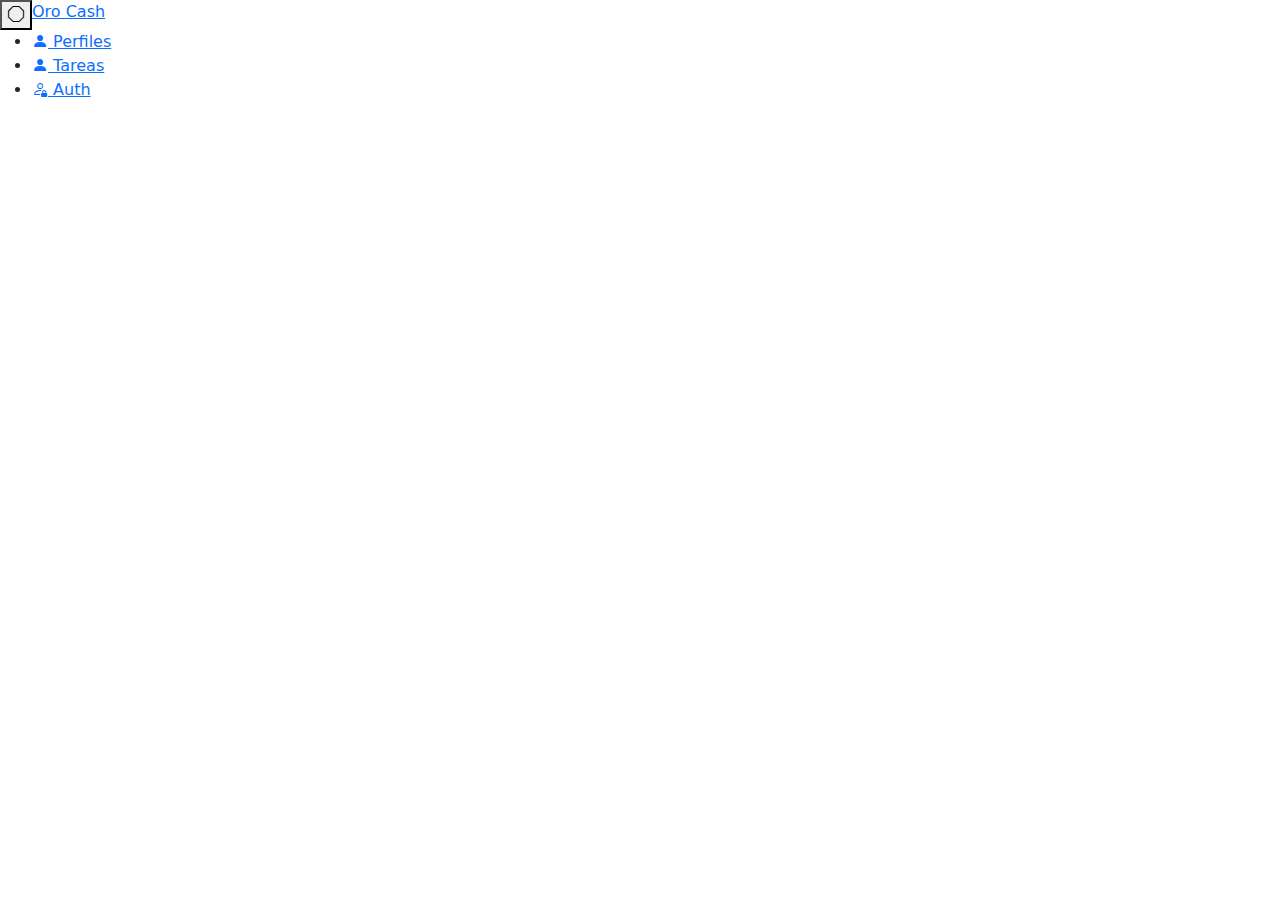
==== sidebar.html @ 2c3597e2 "Primer Commit" ====
<!DOCTYPE html>
<html lang="en">
<head>
    <meta charset="UTF-8">
    <meta name="viewport" content="width=device-width, initial-scale=1.0">
    <title>Dashboard</title>
    <link rel="stylesheet" href="./style2.css">
    <link href="https://cdn.jsdelivr.net/npm/bootstrap@5.3.3/dist/css/bootstrap.min.css" rel="stylesheet" integrity="sha384-QWTKZyjpPEjISv5WaRU9OFeRpok6YctnYmDr5pNlyT2bRjXh0JMhjY6hW+ALEwIH" crossorigin="anonymous">
    <link rel="stylesheet" href="https://cdn.jsdelivr.net/npm/bootstrap-icons@1.11.3/font/bootstrap-icons.min.css">
</head>
<body>
    <div class="wrapper">
        <aside id="sidebar">
            <div class="d-flex">
                <button id="toogle-btn">
                    <i  class="bi bi-octagon"></i>
                </button>
                <div class="sidebar-logo">
                    <a href="#">Oro Cash</a>
                </div>
            </div>
            <ul class="sidebar-nav">
                <li class="sidebar-item">
                    <a href="#" class="sidebar-link">
                        <i class="bi bi-person-fill"></i>
                        <span>Perfiles</span>
                    </a>
                </li>
                <li class="sidebar-item">
                    <a href="#" class="sidebar-link">
                        <i class="bi bi-person-fill"></i>
                        <span>Tareas</span>
                    </a>
                </li>
                <li class="sidebar-item">
                    <a href="#" class="sidebar-link has-dropdown collapsed" data-bs-toggle="collapse" data-bs-target="#auth" aria-expanded="true" 
                    aria-controls="auth">
                        <i class="bi bi-person-lock"></i>
                        <span>Auth</span>
                    </a>
                    <ul id="auth" class="sidebar-dropdown list-unstyled collapse" data-bs-parent="#sidebar">
                        <li class="sidebar-item">
                            <a href="#" class="sidebar-link">Login</a>
                        </li>                        
                        <li class="sidebar-item">
                            <a href="#" class="sidebar-link">Registro</a>
                        </li>
                        <li class="sidebar-item">
                            <a href="#" class="sidebar-link has-dropdown collapsed" data-bs-target="#multi" aria-expanded="true" 
                            aria-controls="multi">
                                <i class="bi bi-layout-three-columns"></i>
                                <span>Multi Nivel</span>
                            </a>
                            <ul id="multi" class="sidebar-dropdown list-unstyled collapse" data-bs-parent="#sidebar">
                                <li class="sidebar-item">
                                    <a href="#" class="sidebar-link has-dropdown collapsed" data-bs-target="#multi" aria-expanded="true" 
                                    aria-controls="multi">
                                        <i class="bi bi-layout-three-columns"></i>
                                        <span>Multi Nivel</span>
                                    </a>
                                </li>
                            </ul>
                        </li>
                    </ul>
                </li>
            </ul>
        </aside>
    </div>
    <script src="https://cdn.jsdelivr.net/npm/bootstrap@5.3.3/dist/js/bootstrap.bundle.min.js" integrity="sha384-YvpcrYf0tY3lHB60NNkmXc5s9fDVZLESaAA55NDzOxhy9GkcIdslK1eN7N6jIeHz" crossorigin="anonymous"></script>
    <script src="script_sidebar.js"></script>
</body>
</html>
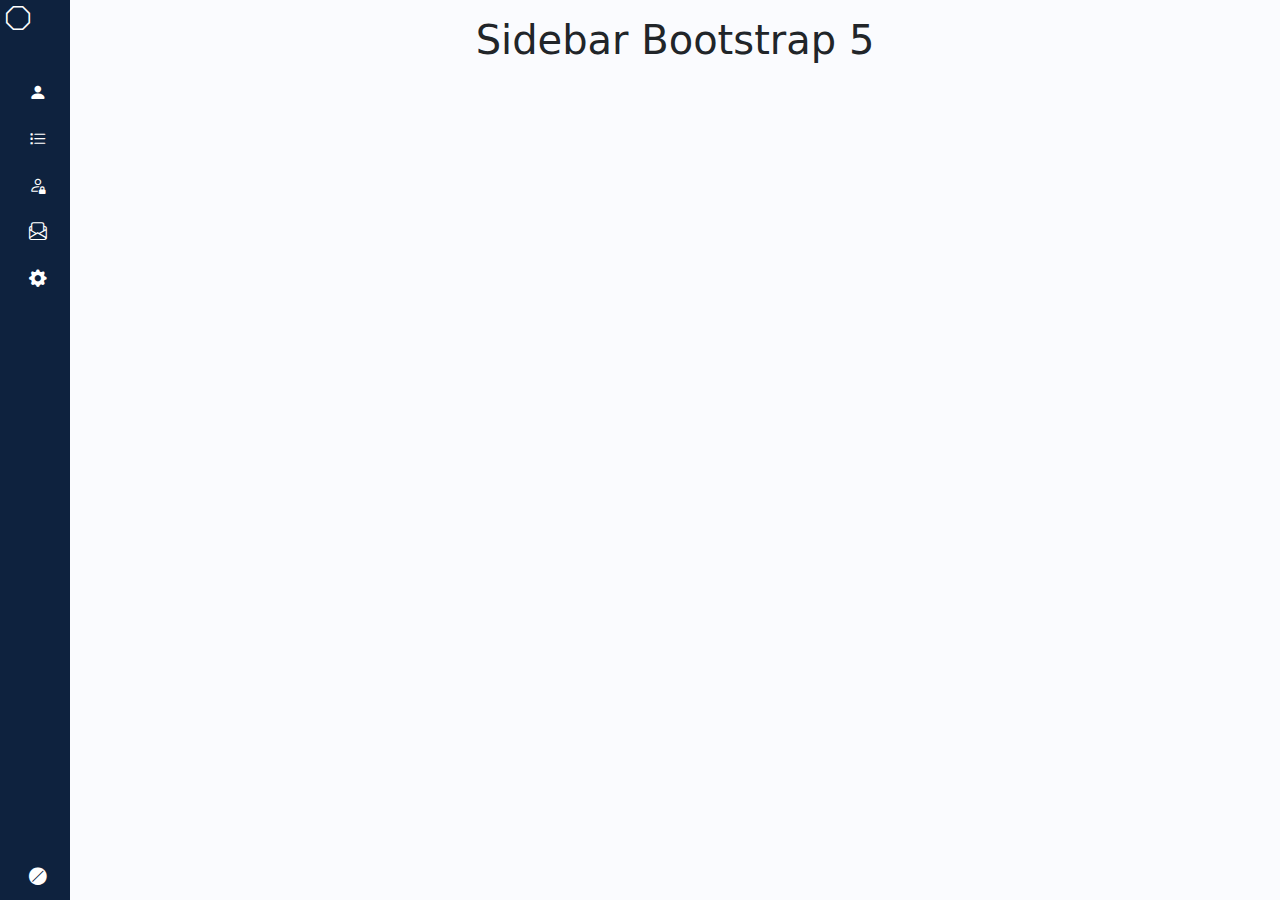
==== commit b9546420: "Nuevas funcionalidades" ====
--- a/sidebar.html
+++ b/sidebar.html
@@ -12,7 +12,7 @@
     <div class="wrapper">
         <aside id="sidebar">
             <div class="d-flex">
-                <button id="toogle-btn">
+                <button id="toggle-btn">
                     <i  class="bi bi-octagon"></i>
                 </button>
                 <div class="sidebar-logo">
@@ -21,19 +21,19 @@
             </div>
             <ul class="sidebar-nav">
                 <li class="sidebar-item">
-                    <a href="#" class="sidebar-link">
+                    <a href="./CrearCliente.html" class="sidebar-link">
                         <i class="bi bi-person-fill"></i>
-                        <span>Perfiles</span>
+                        <span>Crear Cliente</span>
                     </a>
                 </li>
                 <li class="sidebar-item">
-                    <a href="#" class="sidebar-link">
-                        <i class="bi bi-person-fill"></i>
-                        <span>Tareas</span>
+                    <a href="./Tabla.html" class="sidebar-link">
+                        <i class="bi bi-list-task"></i>
+                        <span>Registros</span>
                     </a>
                 </li>
                 <li class="sidebar-item">
-                    <a href="#" class="sidebar-link has-dropdown collapsed" data-bs-toggle="collapse" data-bs-target="#auth" aria-expanded="true" 
+                    <a href="#" class="sidebar-link has-dropdown collapsed" data-bs-toggle="collapse" data-bs-target="#auth" aria-expanded="false" 
                     aria-controls="auth">
                         <i class="bi bi-person-lock"></i>
                         <span>Auth</span>
@@ -46,25 +46,57 @@
                             <a href="#" class="sidebar-link">Registro</a>
                         </li>
                         <li class="sidebar-item">
-                            <a href="#" class="sidebar-link has-dropdown collapsed" data-bs-target="#multi" aria-expanded="true" 
+                            <a href="#" class="sidebar-link has-dropdown collapsed" data-bs-toggle="collapse" data-bs-target="#multi" aria-expanded="false" 
                             aria-controls="multi">
                                 <i class="bi bi-layout-three-columns"></i>
                                 <span>Multi Nivel</span>
                             </a>
-                            <ul id="multi" class="sidebar-dropdown list-unstyled collapse" data-bs-parent="#sidebar">
+                            <ul id="multi" class="sidebar-dropdown list-unstyled collapse">
                                 <li class="sidebar-item">
-                                    <a href="#" class="sidebar-link has-dropdown collapsed" data-bs-target="#multi" aria-expanded="true" 
-                                    aria-controls="multi">
-                                        <i class="bi bi-layout-three-columns"></i>
-                                        <span>Multi Nivel</span>
+                                    <a href="#" class="sidebar-link collapsed" data-bs-toggle="collapse" data-bs-target="#multi-two" aria-expanded="false" 
+                                    aria-controls="multi-two">
+                                        <span>Two Links</span>
                                     </a>
+                                    <ul id="multi-two" class="sidebar-dropdown list-unstyled collapse">
+                                        <li class="sidebar-item">
+                                            <a href="#" class="sidebar-link">Link 1</a>
+                                        </li>
+                                        <li class="sidebar-item">
+                                            <a href="#" class="sidebar-link">Link 2</a>
+                                        </li>
+                                    </ul>
                                 </li>
                             </ul>
                         </li>
                     </ul>
                 </li>
+                <li class="sidebar-item">
+                    <a href="#" class="sidebar-link">
+                        <i class="bi bi-envelope-paper"></i>
+                        <span>Notidicaciones</span>
+                    </a>
+                </li>
+                <li class="sidebar-item">
+                    <a href="#" class="sidebar-link">
+                        <i class="bi bi-gear-fill"></i>
+                        <span>Configuración</span>
+                    </a>
+                </li>
             </ul>
+            <div class="sidebar-footer">
+                <a href="" class="sidebar-link">
+                    <i class="bi bi-ban-fill"></i>
+                    <span>Cerrar</span>
+                </a>
+            </div>
         </aside>
+        <div class="main p-3">
+            <div class="text-center">
+                <h1>
+                    Sidebar Bootstrap 5
+                </h1>
+            </div>
+        </div>
     </div>
     <script src="https://cdn.jsdelivr.net/npm/bootstrap@5.3.3/dist/js/bootstrap.bundle.min.js" integrity="sha384-YvpcrYf0tY3lHB60NNkmXc5s9fDVZLESaAA55NDzOxhy9GkcIdslK1eN7N6jIeHz" crossorigin="anonymous"></script>
     <script src="script_sidebar.js"></script>
--- a/style2.css
+++ b/style2.css
@@ -0,0 +1,150 @@
+@import url('https://fonts.googleapis.com/css2?family=Poppins&display=swap');
+
+*,
+::after,
+::before {
+    box-sizing: border-box;
+}
+
+body {
+    font-family: 'Poppins', sans-serif;
+    margin: 0;
+    background-image: url("https://codzsword.github.io/bootstrap-sidebar/background-image.jpg");
+    background-repeat: no-repeat;
+    background-position: center bottom;
+    background-size: cover;
+}
+
+h3 {
+    font-size: 1.2375rem;
+    color: #FFF;
+}
+
+a {
+    cursor: pointer;
+    text-decoration: none;
+    font-family: 'Poppins', sans-serif;
+}
+
+li {
+    list-style: none;
+}
+
+.wrapper{
+    display: flex;
+}
+
+.main
+{
+    min-height: 100vh;
+    width: 100%;
+    overflow: hidden;
+    transition: all 0.35 ease-in-out;
+    background-color: #fafbfe;
+}
+
+#sidebar{
+    width: 70px;
+    min-width: 70px;
+    z-index: 1000;
+    transition: all .25s ease-in-out;
+    display: flex;
+    flex-direction: column;
+    background-color: #0e223e;
+}
+
+#sidebar.expand{
+    width: 260px;
+    min-width: 260px;
+}
+
+#toggle-btn{
+    background-color: transparent;
+    cursor: pointer;
+    border: 0;
+    padding: 1rem, 1.5rem;
+}
+
+#toggle-btn i{
+    font-size: 1.5rem;
+    color: #fff;
+}
+
+.sidebar-logo{
+    margin: auto 0;
+}
+
+.sidebar-logo a{
+    color: #fff;
+    font-size: 1.15rem;
+    font-weight: 600;
+}
+
+#sidebar:not(.expand) .sidebar-logo,
+#sidebar:not(.expand) a.sidebar-link span{
+    display: none;
+}
+
+.sidebar-nav{
+    padding: 2rem 0;
+    flex: 1 1 auto;
+}
+
+a.sidebar-link{
+    padding: .625rem 1.625rem;
+    color: #fff;
+    display: block;
+    font-size: 0.9rem;
+    white-space: nowrap;
+    border-left: 3px solid transparent;
+}
+
+.sidebar-link i{
+    font-size: 1.1rem;
+    margin-right: .75rem;
+}
+
+a.sidebar-link:hover{
+    background-color: rgba(255, 255, 255, .075);
+    border-left: 3px solid #3b7ddd;
+}
+
+.sidebar-item{
+    position: relative;
+}
+
+#sidebar:not(.expand) .sidebar-item .sidebar-dropdown{
+    position: absolute;
+    top: 0;
+    left: 70px;
+    background-color: #0e2238;
+    padding: 0;
+    min-width: 15rem;
+    display: none;
+}
+
+#sidebar:not(.expand) .sidebar-item:hover .has-dropdown .sidebar-dropdown{
+    display: block;
+    max-height: 15rem;
+    width: 100%;
+    opacity: 1;
+}
+
+#sidebar.expand .sidebar-link[data-bs-toggle="collapse"]::after{
+    border: solid;
+    border-width: 0 .075rem .075rem 0;
+    content: "";
+    display: inline-block;
+    padding: 2px;
+    position: absolute;
+    right: 1.5rem;
+    top: 1.4rem;
+    transform: rotate(-135deg);
+    transition: all .2s ease-out;
+}
+
+#sidebar.expand .sidebar-link[data-bs-toggle="collapse"].collapsed::after{
+ transform: rotate(45deg);
+ transition: all .2s ease-out;  
+}
+
